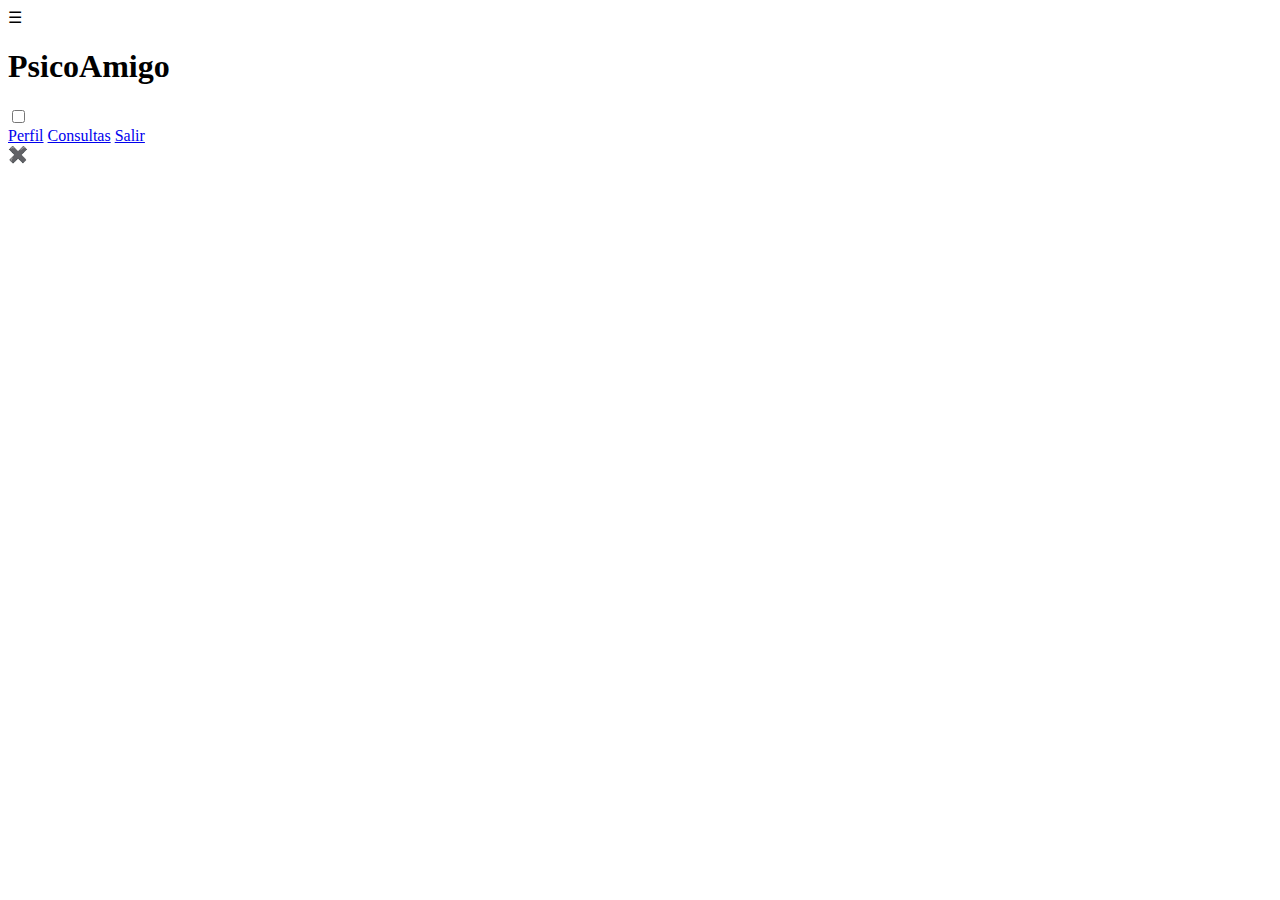
==== inicio.html @ f5c9710f "psicoAmigo" ====
<!DOCTYPE html>
<html lang="es">
<head>
    <meta charset="UTF-8">
    <meta http-equiv="X-UA-Compatible" content="IE=edge">
    <meta name="viewport" content="width=device-width, initial-scale=1.0">
    <link rel="stylesheet" href="../login-register/estilo3.css">
    <title>PsicoAmigo</title>
</head>
<header class="header">
    <div class="container">
    <div class="btn-menu">
        <label for="btn-menu">☰</label>
    </div>
        <div class="logo">
            <h1>PsicoAmigo</h1>
        </div>
    </div>
</header>
<div class="capa"></div>

<input type="checkbox" id="btn-menu">
<div class="container-menu">
<div class="cont-menu">
    <nav>
        <a href="perfil.html">Perfil</a>
        <a href="../login-register/consulta.html">Consultas</a>
        <a href=".//index.html">Salir</a>
    </nav>
    <label for="btn-menu">✖️</label>
</div>
</div>
    
</body>
</html>
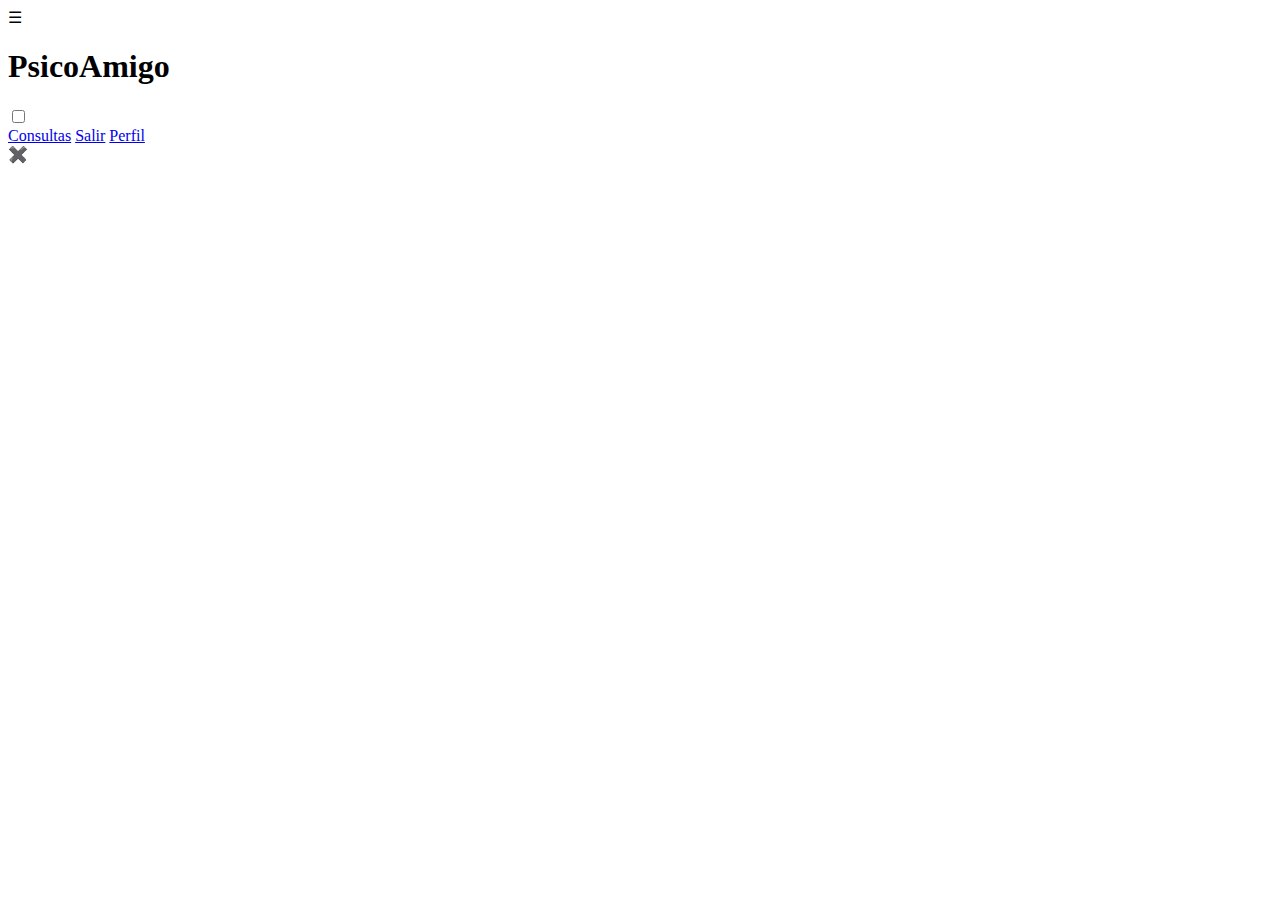
==== commit ab36e285: "hola" ====
--- a/inicio.html
+++ b/inicio.html
@@ -23,9 +23,9 @@
 <div class="container-menu">
 <div class="cont-menu">
     <nav>
-        <a href="perfil.html">Perfil</a>
         <a href="../login-register/consulta.html">Consultas</a>
-        <a href=".//index.html">Salir</a>
+        <a href="./index.html">Salir</a>
+        <a href="perfil.php">Perfil</a>
     </nav>
     <label for="btn-menu">✖️</label>
 </div>
